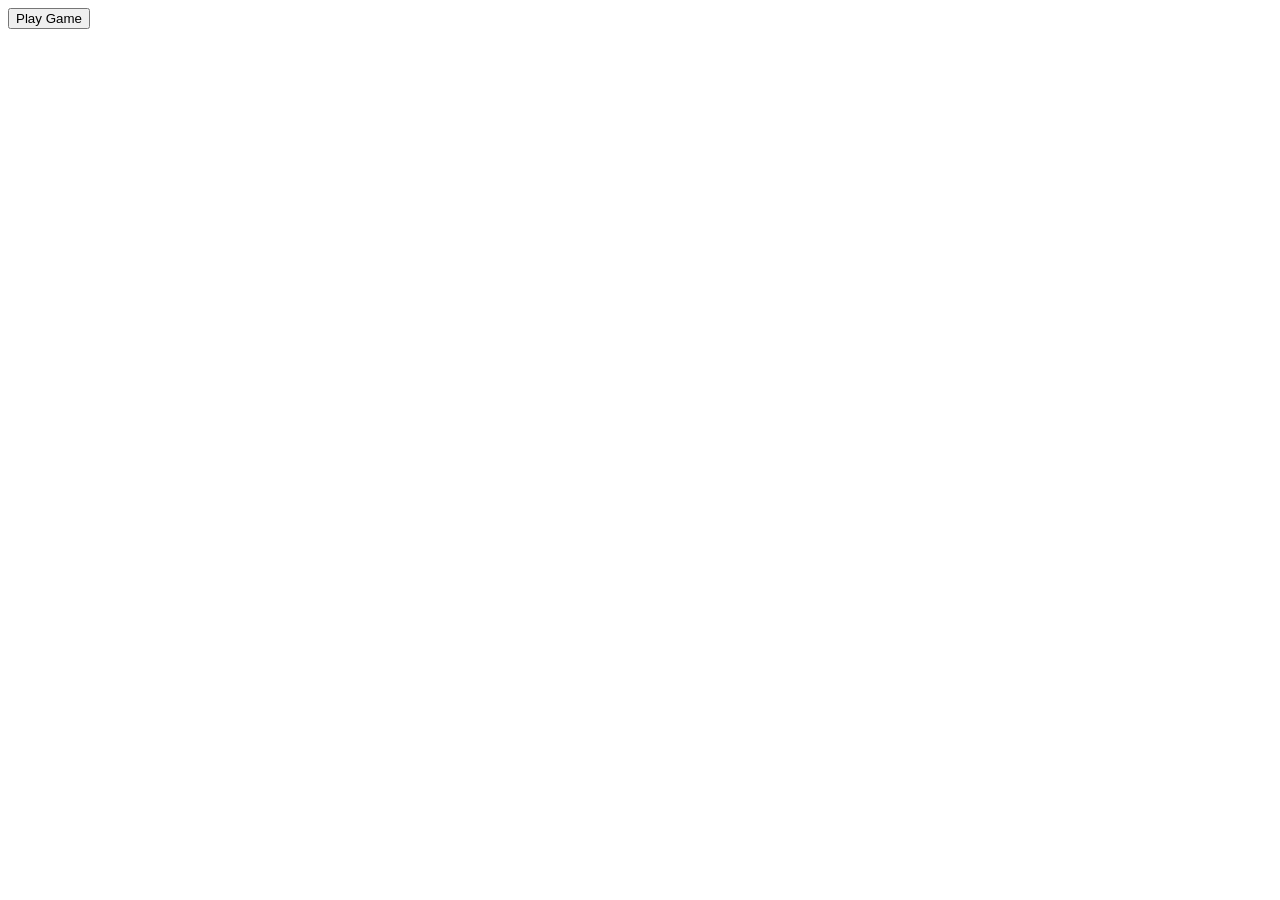
==== 03-rock-paper-scissors/index.html @ 0feb46aa "Add Project 03-rock-paper-scissors" ====
<!DOCTYPE html>
<html lang="en">
<head>
    <meta charset="UTF-8">
    <meta name="viewport" content="width=device-width, initial-scale=1.0">
    <title>Rock Paper Scissors</title>
</head>
<body>
    <button>Play Game</button>
    <script src="index.js"></script>
</body>
</html>
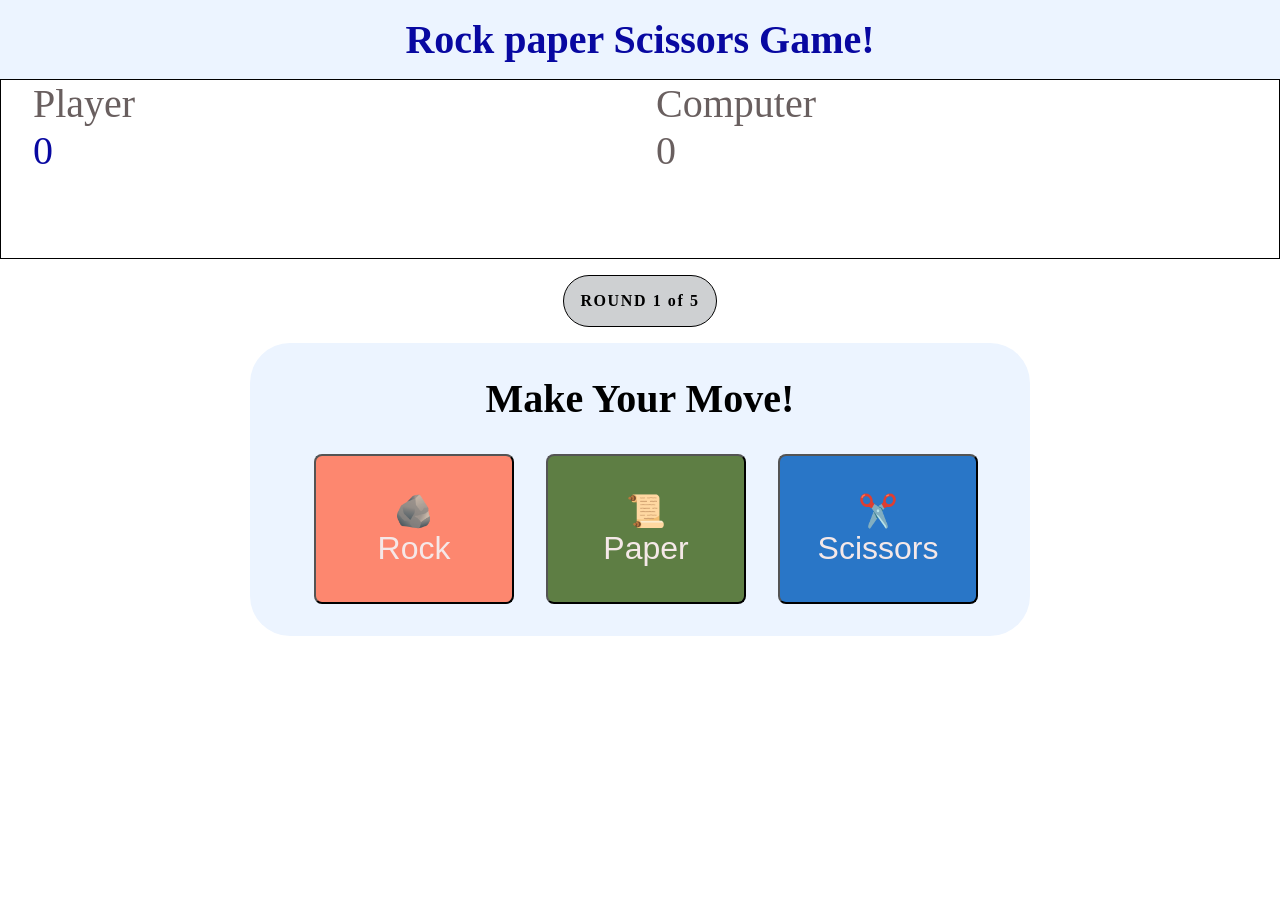
==== commit d7645a56: "Update design HTML and CSS 03-rock-paper-scissors" ====
--- a/03-rock-paper-scissors/index.html
+++ b/03-rock-paper-scissors/index.html
@@ -1,12 +1,64 @@
-<!DOCTYPE html>
+<!doctype html>
 <html lang="en">
-<head>
-    <meta charset="UTF-8">
-    <meta name="viewport" content="width=device-width, initial-scale=1.0">
+  <head>
+    <meta charset="UTF-8" />
+    <meta name="viewport" content="width=device-width, initial-scale=1.0" />
     <title>Rock Paper Scissors</title>
-</head>
-<body>
-    <button>Play Game</button>
+    <link rel="stylesheet" href="style.css" />
+  </head>
+  <body>
+    <header>
+      <h1 class="text-center">Rock paper Scissors Game!</h1>
+    </header>
+
+    <section class="container-score">
+      <div class="human-score">
+        <p>Player</p>
+        <p>0</p>
+      </div>
+      <div class="computer-score">
+        <p>Computer</p>
+        <p>0</p>
+      </div>
+    </section>
+    <main>  
+      <div class="round-board text-center">ROUND 1 of 5</div>
+      <section class="human-side-section">
+        <h2 class="make-your-move-text text-center">Make Your Move!</h2>
+        <div class="container-btn">
+          <button id="rock" class="btn-rock btn-rps">
+            <div>🪨</div>
+            <span>Rock</span>
+          </button>
+          <button id="paper" class="btn-paper btn-rps">
+            <div>📜</div>
+            <span>Paper</span>
+          </button>
+          <button id="scissors" class="btn-scissors btn-rps">
+            <div>✂️</div>
+            <span>Scissors</span>
+          </button>
+        </div>
+      </section>
+    </main>
+    <!-- <section  class="text-center">
+      <h1>Rock Paper Scissors Game!</h1>
+      <h2>5 Rounds</h2>
+    </section>
+    <main class="container-page">
+      <section class="human-side-page">
+        <h2 class="text-center">You</h2>
+        <div class="container-btn-rps">
+          <button id="rock" class="btn-rock btn-rps">🪨</button>
+          <button id="paper" class="btn-paper btn-rps">📜</button>
+          <button id="scissors" class="btn-scissors btn-rps">✂️</button>
+        </div>
+      </section>
+      <section class="computer-side-page">
+        <h2 class="text-center">Computer</h2>
+      </section>
+    </main> -->
+
     <script src="index.js"></script>
-</body>
-</html>+  </body>
+</html>
--- a/03-rock-paper-scissors/style.css
+++ b/03-rock-paper-scissors/style.css
@@ -0,0 +1,99 @@
+* {
+  box-sizing: border-box;
+  margin: 0;
+  padding: 0;
+}
+
+h1 {
+  font-size: 2.5rem;
+  padding-block: 1rem;
+  color: #0808a1;
+}
+
+.text-center {
+  text-align: center;
+}
+
+header,
+.human-side-section {
+  background-color: rgb(236 244 255);
+}
+
+.container-score {
+  display: flex;
+  gap: 2rem;
+  min-height: 180px;
+  border: 1px solid black;
+  padding-inline: 2rem;
+}
+
+.container-score > * {
+  flex: 1;
+  font-size: 2.5rem;
+  color: #695f5f;
+}
+
+.container-score .human-score p:last-of-type {
+  color: #0808a1;
+}
+
+.round-board {
+  width: fit-content;
+  margin: 1rem auto;
+  padding: 1rem;
+  border: 1px solid black;
+  border-radius: 2rem;
+  letter-spacing: 0.1rem;
+  background-color: #41475141;
+  font-weight: 900;
+}
+
+main {
+  max-width: 980px;
+  margin-inline: auto;
+}
+
+.human-side-section {
+  max-width: 780px;
+  margin-inline: auto;
+  padding: 2rem 4rem;
+  border-radius: 2.5rem;
+}
+
+.make-your-move-text {
+  font-size: 2.5rem;
+  margin-block-end: 2rem;
+}
+
+.container-btn {
+  display: flex;
+  gap: 2rem;
+}
+
+.container-btn > * {
+  flex: 1;
+  border-radius: 0.5rem;
+  cursor: pointer;
+  font-size: 2rem;
+  min-width: 200px;
+  min-height: 150px;
+  color:hwb(0 91% 4%)
+}
+
+#rock {
+  background-color: rgb(253 135 111);
+}
+
+#paper {
+  background-color: rgb(94 126 68)
+}
+
+#scissors {
+  background-color: rgb(41 118 199);
+}
+
+@media (max-width: 488px) {
+  .container-btn {
+    flex-direction: column;
+  }
+}
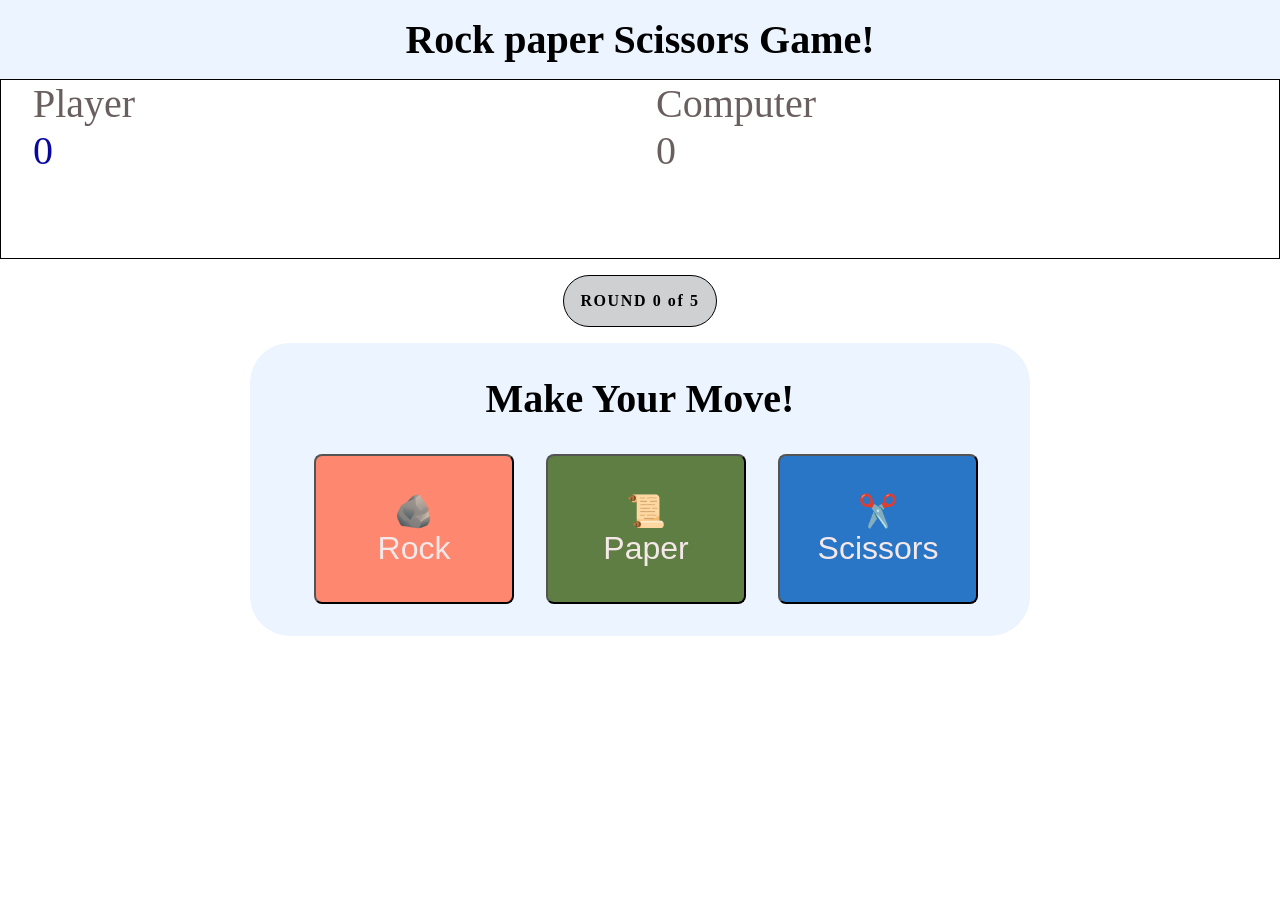
==== commit 47a25ff7: "Update javascript and DOM manipulation - 03" ====
--- a/03-rock-paper-scissors/index.html
+++ b/03-rock-paper-scissors/index.html
@@ -12,19 +12,22 @@
     </header>
 
     <section class="container-score">
-      <div class="human-score">
+      <div class="human-score-container">
         <p>Player</p>
-        <p>0</p>
+        <p class="human-score">0</p>
       </div>
-      <div class="computer-score">
+      <div class="computer-score-container">
         <p>Computer</p>
-        <p>0</p>
+        <p class="computer-score">0</p>
       </div>
     </section>
-    <main>  
-      <div class="round-board text-center">ROUND 1 of 5</div>
+    <main>
+      <div class="round-board text-center">
+        ROUND <span class="current-round">0</span> of
+        <span class="max-rounds">5</span>
+      </div>
       <section class="human-side-section">
-        <h2 class="make-your-move-text text-center">Make Your Move!</h2>
+        <h2 class="large-billboard-text text-center">Make Your Move!</h2>
         <div class="container-btn">
           <button id="rock" class="btn-rock btn-rps">
             <div>🪨</div>
@@ -41,24 +44,6 @@
         </div>
       </section>
     </main>
-    <!-- <section  class="text-center">
-      <h1>Rock Paper Scissors Game!</h1>
-      <h2>5 Rounds</h2>
-    </section>
-    <main class="container-page">
-      <section class="human-side-page">
-        <h2 class="text-center">You</h2>
-        <div class="container-btn-rps">
-          <button id="rock" class="btn-rock btn-rps">🪨</button>
-          <button id="paper" class="btn-paper btn-rps">📜</button>
-          <button id="scissors" class="btn-scissors btn-rps">✂️</button>
-        </div>
-      </section>
-      <section class="computer-side-page">
-        <h2 class="text-center">Computer</h2>
-      </section>
-    </main> -->
-
     <script src="index.js"></script>
   </body>
 </html>
--- a/03-rock-paper-scissors/style.css
+++ b/03-rock-paper-scissors/style.css
@@ -7,7 +7,6 @@
 h1 {
   font-size: 2.5rem;
   padding-block: 1rem;
-  color: #0808a1;
 }
 
 .text-center {
@@ -33,7 +32,7 @@
   color: #695f5f;
 }
 
-.container-score .human-score p:last-of-type {
+.container-score .human-score {
   color: #0808a1;
 }
 
@@ -60,7 +59,7 @@
   border-radius: 2.5rem;
 }
 
-.make-your-move-text {
+.large-billboard-text {
   font-size: 2.5rem;
   margin-block-end: 2rem;
 }
@@ -77,7 +76,7 @@
   font-size: 2rem;
   min-width: 200px;
   min-height: 150px;
-  color:hwb(0 91% 4%)
+  color: hwb(0 91% 4%);
 }
 
 #rock {
@@ -85,7 +84,7 @@
 }
 
 #paper {
-  background-color: rgb(94 126 68)
+  background-color: rgb(94 126 68);
 }
 
 #scissors {
@@ -96,4 +95,4 @@
   .container-btn {
     flex-direction: column;
   }
-}+}
